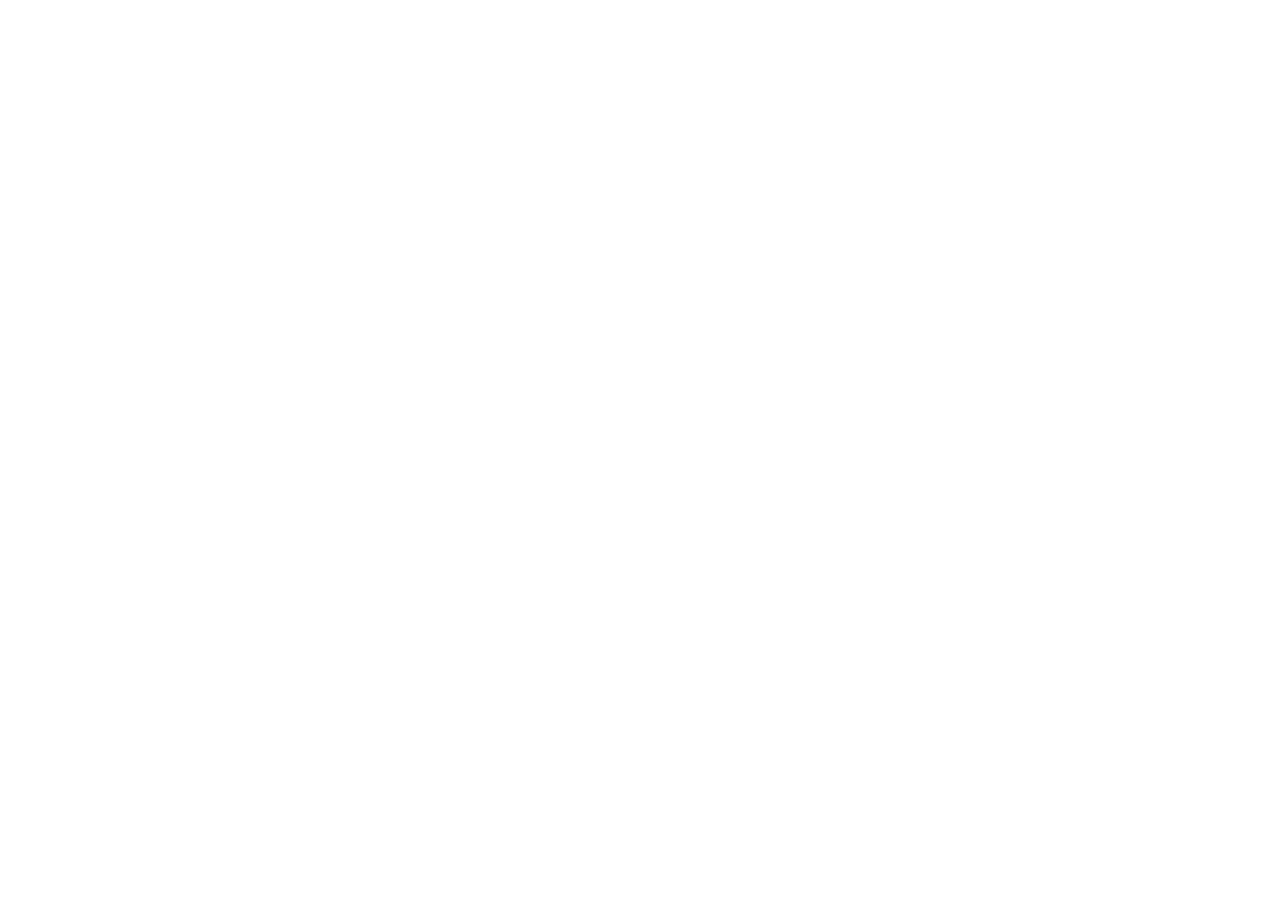
==== index.html @ 0c7b69e2 "Primer index de inicio" ====
<!doctype html>
<html lang="en">
  <head>
    <!-- Required meta tags -->
    <meta charset="utf-8">
    <meta name="viewport" content="width=device-width, initial-scale=1, shrink-to-fit=no">

    <!-- Bootstrap CSS -->
    <link rel="stylesheet" href="https://stackpath.bootstrapcdn.com/bootstrap/4.3.1/css/bootstrap.min.css" integrity="sha384-ggOyR0iXCbMQv3Xipma34MD+dH/1fQ784/j6cY/iJTQUOhcWr7x9JvoRxT2MZw1T" crossorigin="anonymous">

    <title>Bootstrap Portfolio!</title>
  </head>
  <body>

    </body>
</html>
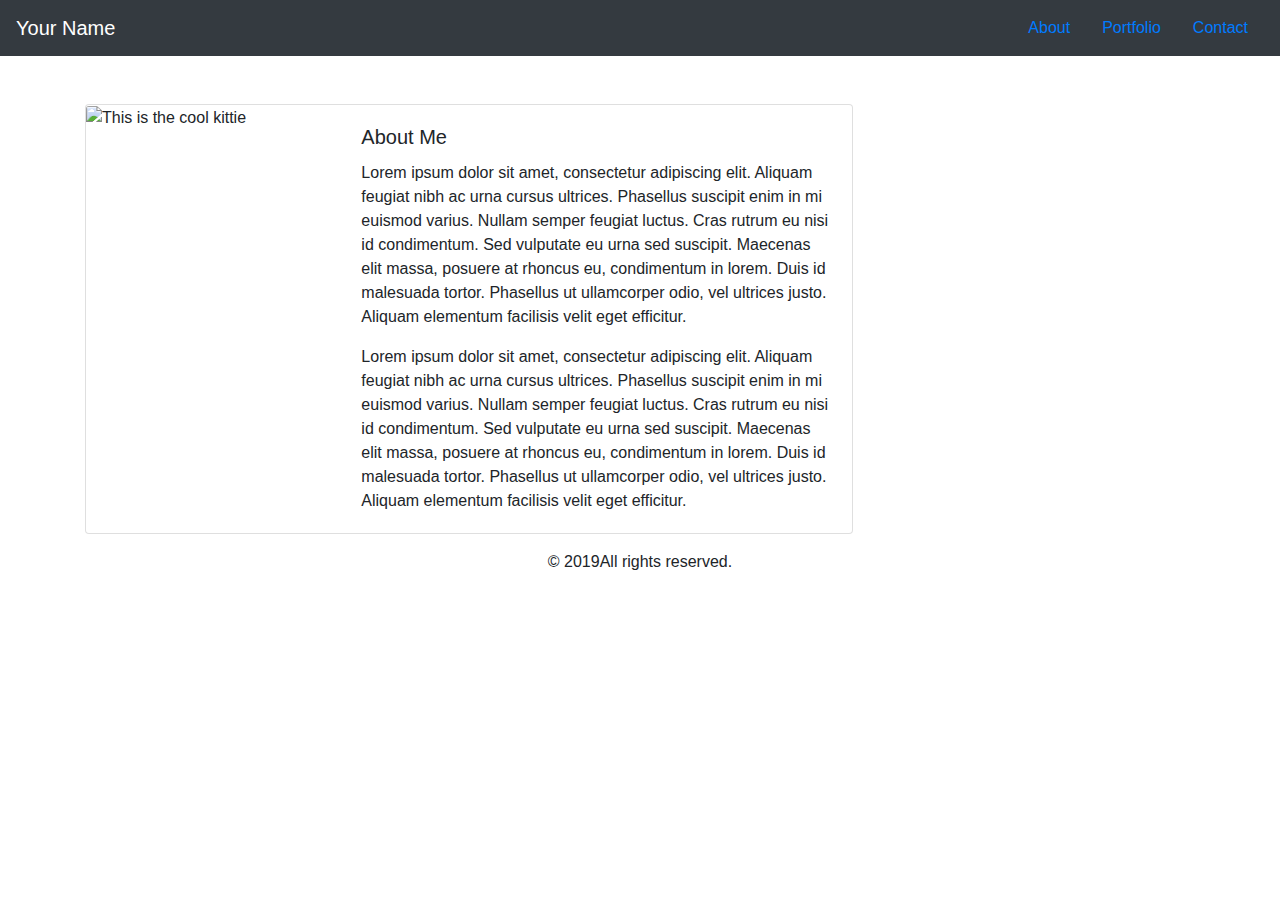
==== commit 423985f0: "Add html files" ====
--- a/index.html
+++ b/index.html
@@ -4,6 +4,7 @@
     <!-- Required meta tags -->
     <meta charset="utf-8">
     <meta name="viewport" content="width=device-width, initial-scale=1, shrink-to-fit=no">
+    <link rel="stylesheet" type="text/css" href="assets/css/style.css">
 
     <!-- Bootstrap CSS -->
     <link rel="stylesheet" href="https://stackpath.bootstrapcdn.com/bootstrap/4.3.1/css/bootstrap.min.css" integrity="sha384-ggOyR0iXCbMQv3Xipma34MD+dH/1fQ784/j6cY/iJTQUOhcWr7x9JvoRxT2MZw1T" crossorigin="anonymous">
@@ -11,6 +12,61 @@
     <title>Bootstrap Portfolio!</title>
   </head>
   <body>
+    <!--Start menu bar-->
+        <nav class="navbar navbar-dark bg-dark">
+        <span class="navbar-brand mb-0 h1">Your Name</span>
+        <ul class="nav justify-content-end">
+                <li class="nav-item">
+                  <a class="nav-link active" href="index.html">About</a>
+                </li>
+                <li class="nav-item">
+                  <a class="nav-link" href="portfolio.html">Portfolio</a>
+                </li>
+                <li class="nav-item">
+                  <a class="nav-link" href="contact.html">Contact</a>
+                </li>
+              </ul>
+            </nav>
+        <!--End menu bar-->
 
+        <!--Start main cointain-->
+    <br><br>
+    <div class="container">
+        <div class="row">
+            <div class="col-md-12">
+                    <div class="card mb-3" style="max-width: 768px;">
+                            <div class="row no-gutters">
+                              <div class="col-md-4">
+                                <img src="assets/images/panda.jpg" class="card-img" alt="This is the cool kittie">
+                              </div>
+                              <div class="col-md-8">
+                                <div class="card-body">
+                                  <h5 class="card-title">About Me</h5>
+                                  <p class="card-text">Lorem ipsum dolor sit amet, consectetur adipiscing elit. Aliquam feugiat nibh ac urna cursus ultrices. Phasellus suscipit enim in mi euismod varius. Nullam semper feugiat luctus. Cras rutrum eu nisi id condimentum. Sed vulputate eu urna sed suscipit. Maecenas elit massa, posuere at rhoncus eu, condimentum in lorem. Duis id malesuada tortor. Phasellus ut ullamcorper odio, vel ultrices justo. Aliquam elementum facilisis velit eget efficitur.</p>
+                                  <p class="card-text">Lorem ipsum dolor sit amet, consectetur adipiscing elit. Aliquam feugiat nibh ac urna cursus ultrices. Phasellus suscipit enim in mi euismod varius. Nullam semper feugiat luctus. Cras rutrum eu nisi id condimentum. Sed vulputate eu urna sed suscipit. Maecenas elit massa, posuere at rhoncus eu, condimentum in lorem. Duis id malesuada tortor. Phasellus ut ullamcorper odio, vel ultrices justo. Aliquam elementum facilisis velit eget efficitur.</p>
+                                </div>
+                              </div>
+                            </div>
+                          </div>   
+                    
+            </div>
+        </div>
+    </div>
+
+    <!--Bottom Footer-->
+		<div class="bottom section-padding">
+                <div class="container">
+                    <div class="row">
+                        <div class="col-md-12 text-center">
+                            <div class="copyright">
+                                <p>© <span>2019</span>All rights reserved.</p>
+                            </div>
+                        </div>
+                    </div>
+                </div>
+            </div>
+    <!--Bottom Footer-->
+
+          
     </body>
 </html>